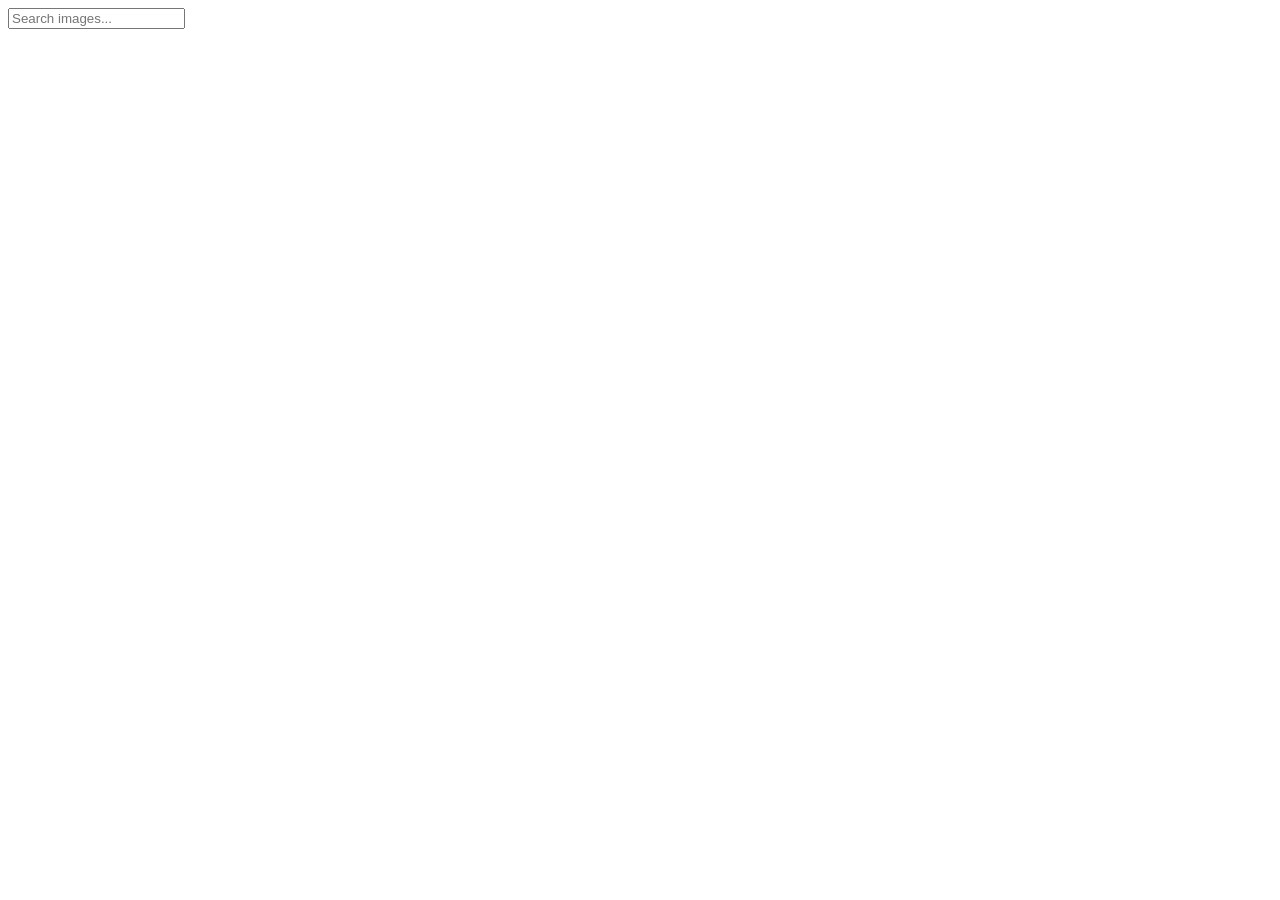
==== index.html @ 828fbf5c "Deploying to gh-pages from @ Nastance/goit-js-hw-13-image-finder@215a18d8c651e5ad9632ea48230c8591bcc" ====
<!DOCTYPE html><html lang="en"><head><meta charset="UTF-8"><meta name="viewport" content="width=device-width, initial-scale=1.0"><meta http-equiv="X-UA-Compatible" content="ie=edge"><title>Homework 12</title><link href="https://fonts.googleapis.com/icon?family=Material+Icons" rel="stylesheet"><link rel="stylesheet" href="/goit-js-hw-13-image-finder/src.3adae015.css"></head><body> <form class="search-form" id="search-form"> <input type="text" name="query" autocomplete="off" placeholder="Search images..."> </form> <ul class="gallery">  </ul> <script src="/goit-js-hw-13-image-finder/src.20f1b32e.js"></script> </body></html>
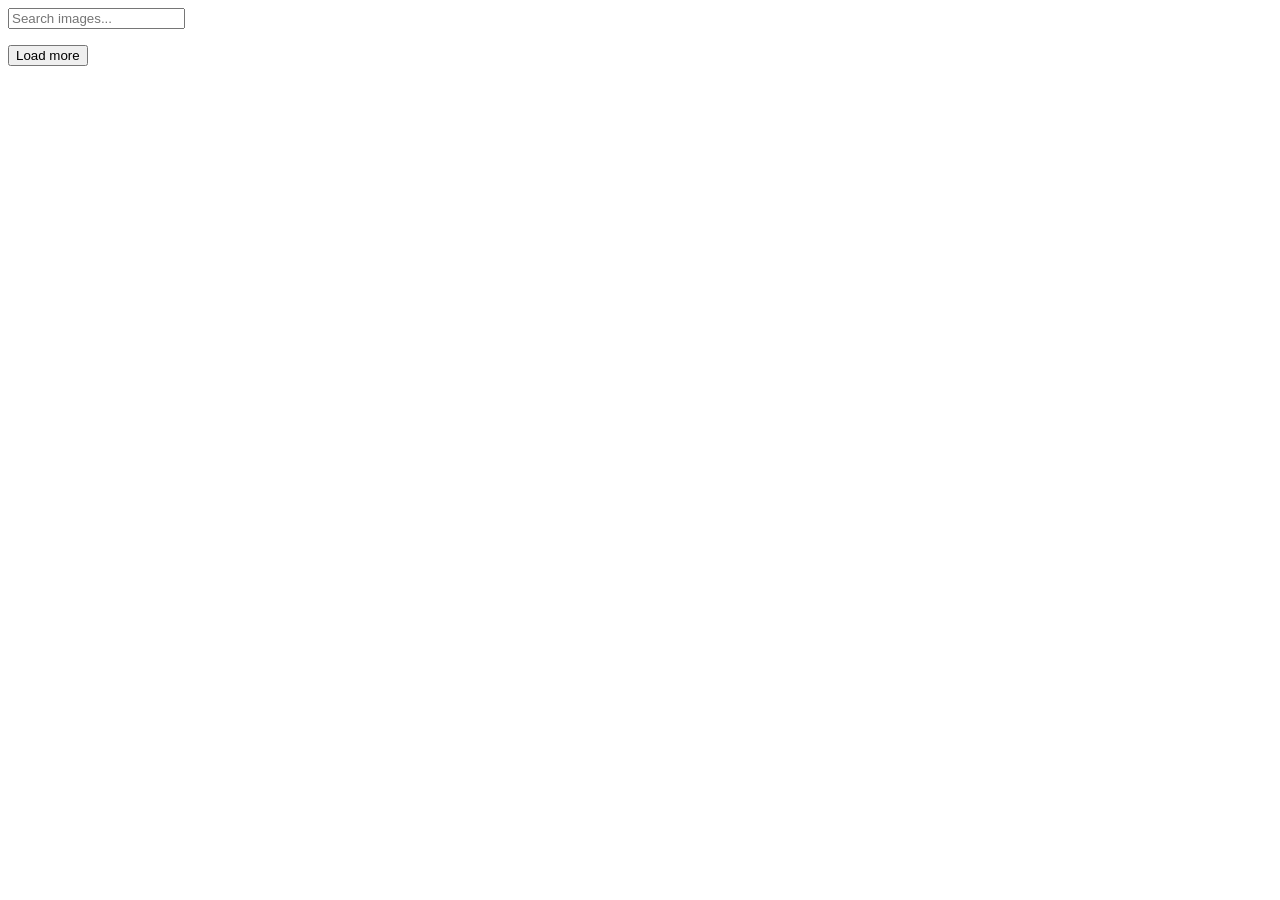
==== commit 91d578e0: "Deploying to gh-pages from @ Nastance/goit-js-hw-13-image-finder@3f9a81688ab3b576ebb05b8937280963ca3" ====
--- a/index.html
+++ b/index.html
@@ -1 +1 @@
-<!DOCTYPE html><html lang="en"><head><meta charset="UTF-8"><meta name="viewport" content="width=device-width, initial-scale=1.0"><meta http-equiv="X-UA-Compatible" content="ie=edge"><title>Homework 12</title><link href="https://fonts.googleapis.com/icon?family=Material+Icons" rel="stylesheet"><link rel="stylesheet" href="/goit-js-hw-13-image-finder/src.3adae015.css"></head><body> <form class="search-form" id="search-form"> <input type="text" name="query" autocomplete="off" placeholder="Search images..."> </form> <ul class="gallery">  </ul> <script src="/goit-js-hw-13-image-finder/src.20f1b32e.js"></script> </body></html>+<!DOCTYPE html><html lang="en"><head><meta charset="UTF-8"><meta name="viewport" content="width=device-width, initial-scale=1.0"><meta http-equiv="X-UA-Compatible" content="ie=edge"><title>Homework 12</title><link href="https://fonts.googleapis.com/icon?family=Material+Icons" rel="stylesheet"><link rel="stylesheet" href="/goit-js-hw-13-image-finder/src.233d9ff8.css"></head><body> <form class="search-form" id="search-form"> <input type="text" name="query" autocomplete="off" placeholder="Search images..."> </form> <ul class="gallery">  </ul> <button type="button" class="btn btn-primary button" data-action="load-more"> <span class="is-hidden spinner spinner-border spinner-border-sm" role="status" aria-hidden="true"></span> <span class="label">Load more</span> </button> <script src="/goit-js-hw-13-image-finder/src.ec1e291a.js"></script> </body></html>
